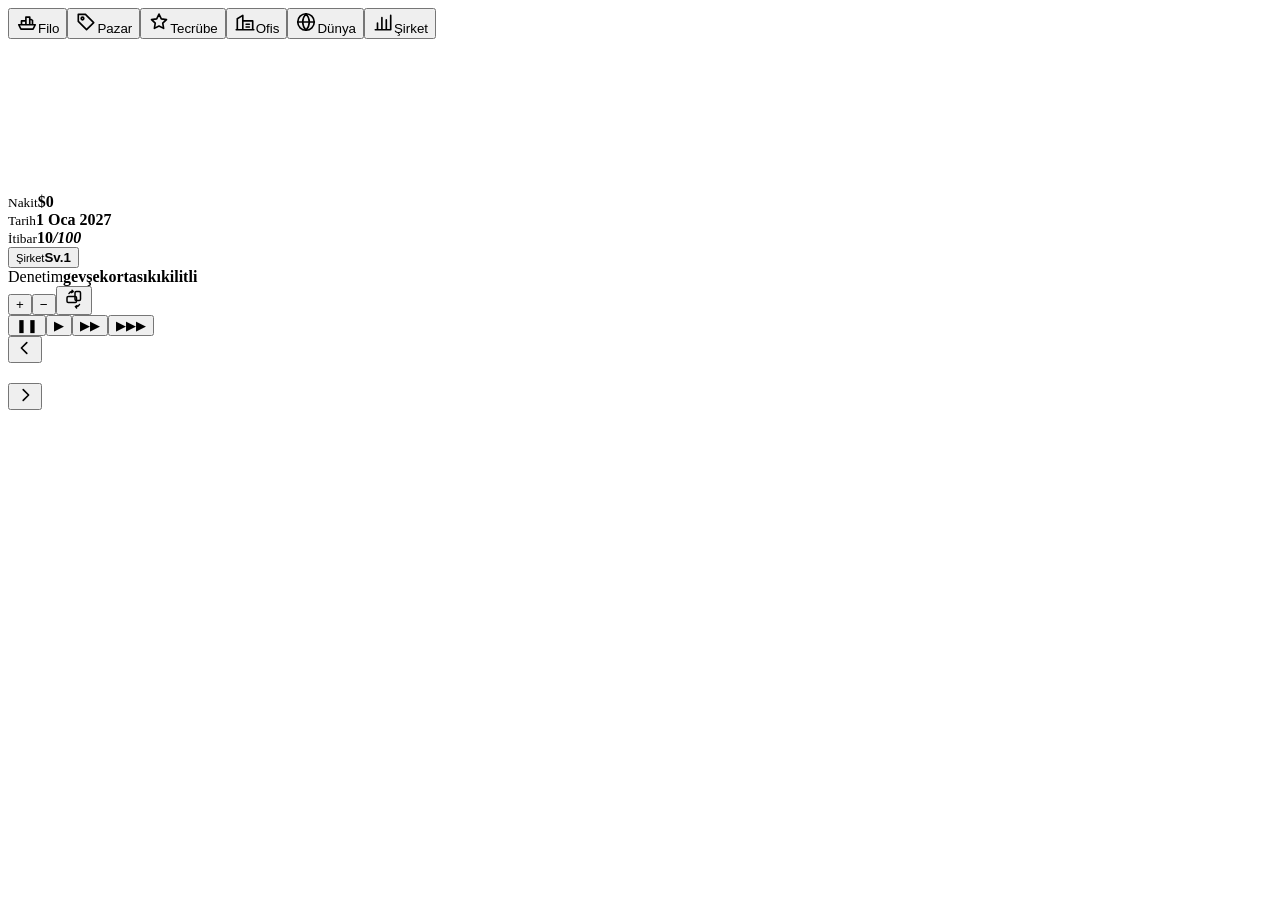
==== kaynak/src/shell.html @ 805dfd40 "Add files via upload" ====
<!DOCTYPE html>
<html lang="tr">
<head>
<meta charset="utf-8">
<meta name="viewport" content="width=device-width,initial-scale=1,maximum-scale=1,user-scalable=no,viewport-fit=cover">
<meta name="screen-orientation" content="landscape">
<title>Armatör · Denizcilik Şirketi Oyunu</title>
<meta name="description" content="Eski bir kosterle başla, dünya limanları arasında yük taşı, tecrübe kazan ve denizcilik şirketini büyüt. A browser shipping-company game in Turkish, English and Chinese · 土耳其语、英语、中文航运公司经营游戏。">
<meta name="theme-color" content="#0a141d">
<meta property="og:title" content="Armatör · Denizcilik Şirketi Oyunu">
<meta property="og:description" content="Eski bir kosterle başla, limanlar arasında yük taşı, filonu büyüt. Start with an old coaster and grow a shipping company. Türkçe · English · 中文">
<meta property="og:type" content="website">
<!--__PWA__-->
<link rel="preconnect" href="https://fonts.googleapis.com">
<link rel="preconnect" href="https://fonts.gstatic.com" crossorigin>
<link href="https://fonts.googleapis.com/css2?family=Barlow+Condensed:wght@500;600;700&family=IBM+Plex+Sans:wght@400;500;600&display=swap" rel="stylesheet">
<style>
:root{
  /* Köprüüstü ekranı: ECDIS gündüz paleti. Düzen: gösterge şeridi, deniz haritası, altında defter paneli. */
  --bg:#dde5e4; --panel:#edf1ee; --card:#fbfcf9; --line:#b7c4c5; --ink:#12212a; --mute:#52646d;
  --sea:#dbeaef; --shal:#b6d6e3; --land:#dcc98f; --coast:#8c7a41; --grid:rgba(18,33,42,.07);
  --foam:#ffffff; --hull:#25343d; --deck:#93a1a8; --sup:#fbfcf9; --boot:#a23a28; --rust:#9a5a2c;
  --mag:#ad1279; --onmag:#ffffff; --ok:#15754c; --warn:#9c5700; --bad:#b83022;
  --dry:#1b4d7a; --tank:#a5401a;
  --disp:"Barlow Condensed","Arial Narrow","Roboto Condensed","PingFang SC","Hiragino Sans GB","Noto Sans SC","Microsoft YaHei",system-ui,sans-serif;
  --body:"IBM Plex Sans",system-ui,-apple-system,"Segoe UI",Roboto,"PingFang SC","Hiragino Sans GB","Noto Sans SC","Microsoft YaHei",sans-serif;
  color-scheme:light;
}
@media (prefers-color-scheme:dark){:root:not([data-theme="light"]){
  --bg:#050b11; --panel:#0a141d; --card:#0f1d29; --line:#21374a; --ink:#d7e1e7; --mute:#879cab;
  --sea:#06141d; --shal:#0e2c3c; --land:#3b3a21; --coast:#77713d; --grid:rgba(215,225,231,.05);
  --foam:#a9c4d2; --hull:#5d7385; --deck:#9db0bc; --sup:#d2dde3; --boot:#b5503f; --rust:#b0703c;
  --mag:#e45fbd; --onmag:#1c0617; --ok:#4fcba6; --warn:#f0b24a; --bad:#ff8072;
  --dry:#7fb9ea; --tank:#ff9c6e; color-scheme:dark;}}
:root[data-theme="dark"]{
  --bg:#050b11; --panel:#0a141d; --card:#0f1d29; --line:#21374a; --ink:#d7e1e7; --mute:#879cab;
  --sea:#06141d; --shal:#0e2c3c; --land:#3b3a21; --coast:#77713d; --grid:rgba(215,225,231,.05);
  --foam:#a9c4d2; --hull:#5d7385; --deck:#9db0bc; --sup:#d2dde3; --boot:#b5503f; --rust:#b0703c;
  --mag:#e45fbd; --onmag:#1c0617; --ok:#4fcba6; --warn:#f0b24a; --bad:#ff8072;
  --dry:#7fb9ea; --tank:#ff9c6e; color-scheme:dark;}
/*__CSS__*/
</style>
</head>
<body>
<div id="app">
  <nav id="rail" aria-label="Bölümler" data-ia="rail"><button type="button" data-a="tab" data-t="fleet"><svg viewBox="0 0 20 20" width="22" height="22" aria-hidden="true"><g fill="none" stroke="currentColor" stroke-width="1.5" stroke-linejoin="round" stroke-linecap="round"><path d="M2.5 12.5h15l-2 4h-11zM5 12.5V9h4v3.5M9 9V5.5h3.5V9M12.5 12.5V7l2.5 1.5v4"/></g></svg><span class="lbl" data-i="fleet">Filo</span><i class="rb2" id="bdFleet" hidden></i></button><button type="button" data-a="tab" data-t="market"><svg viewBox="0 0 20 20" width="22" height="22" aria-hidden="true"><g fill="none" stroke="currentColor" stroke-width="1.5" stroke-linejoin="round" stroke-linecap="round"><path d="M3 3h6.5l7.5 7.5-6.5 6.5L3 9.5z"/><circle cx="6.8" cy="6.8" r="1.2"/></g></svg><span class="lbl" data-i="market">Pazar</span></button><button type="button" data-a="tab" data-t="xp"><svg viewBox="0 0 20 20" width="22" height="22" aria-hidden="true"><g fill="none" stroke="currentColor" stroke-width="1.5" stroke-linejoin="round" stroke-linecap="round"><path d="M10 2.8l2.1 4.3 4.7.7-3.4 3.3.8 4.7L10 13.6l-4.2 2.2.8-4.7-3.4-3.3 4.7-.7z"/></g></svg><span class="lbl" data-i="xp">Tecrübe</span><i class="rb2 mag" id="bdXp" hidden></i></button><button type="button" data-a="tab" data-t="office"><svg viewBox="0 0 20 20" width="22" height="22" aria-hidden="true"><g fill="none" stroke="currentColor" stroke-width="1.5" stroke-linejoin="round" stroke-linecap="round"><path d="M3 17V7l5-3v13M8 17V9h9v8M2 17h16M11 12h3M11 14.5h3"/></g></svg><span class="lbl" data-i="office">Ofis</span></button><button type="button" data-a="tab" data-t="world"><svg viewBox="0 0 20 20" width="22" height="22" aria-hidden="true"><g fill="none" stroke="currentColor" stroke-width="1.5" stroke-linejoin="round" stroke-linecap="round"><circle cx="10" cy="10" r="7.5"/><path d="M2.5 10h15M10 2.5c-4 4.5-4 10.5 0 15M10 2.5c4 4.5 4 10.5 0 15"/></g></svg><span class="lbl" data-i="world">Dünya</span></button><button type="button" data-a="tab" data-t="co"><svg viewBox="0 0 20 20" width="22" height="22" aria-hidden="true"><g fill="none" stroke="currentColor" stroke-width="1.5" stroke-linejoin="round" stroke-linecap="round"><path d="M3 17h14M5 17v-6M9 17V6M13 17v-9M17 17V4"/></g></svg><span class="lbl" data-i="co">Şirket</span></button></nav>
  <section id="mapWrap" aria-label="Dünya haritası" data-ia="map">
    <canvas id="map"></canvas>
    <header id="hud">
      <div class="kpi"><small data-i="cash">Nakit</small><b id="kCash">$0</b></div>
      <div class="kpi"><small data-i="date">Tarih</small><b id="kDate">1 Oca 2027</b></div>
      <div class="kpi rep"><small data-i="rep">İtibar</small><b><span id="kRep">10</span><i>/100</i></b></div>
      <button type="button" class="kpi lv" data-a="tab" data-t="xp"><small data-i="lv">Şirket</small><b id="kLv">Sv.1</b></button>
    </header>
    <div id="legend"><span class="lg" data-i="insp">Denetim</span><span><i class="dot sa"></i><b data-i="lax">gevşek</b></span><span><i class="dot sb"></i><b data-i="mid">orta</b></span><span><i class="dot sc"></i><b data-i="strict">sıkı</b></span><span><i class="dot sx"></i><b data-i="locked">kilitli</b></span></div>
    <div id="toasts" aria-live="polite"></div>
    <div id="zoom"><button type="button" data-a="zin" aria-label="Yakınlaştır" data-ia="zin">+</button><button type="button" data-a="zout" aria-label="Uzaklaştır" data-ia="zout">−</button><button type="button" class="otg" data-a="oriTog" aria-label="Dikey ya da yatay düzene geç" data-ia="otg"><svg viewBox="0 0 20 20" width="20" height="20" aria-hidden="true"><g fill="none" stroke="currentColor" stroke-width="1.5" stroke-linecap="round" stroke-linejoin="round"><rect x="3" y="7.5" width="9.5" height="6" rx="1.2"/><rect x="11" y="2.5" width="5.5" height="9" rx="1.2"/><path d="M5 4.5a4 4 0 0 1 4-2M8 1.2 9.2 2.6 7.6 3.6M15.5 15.5a4 4 0 0 1-4 2.2M12.6 18.9l-1.2-1.3 1.6-1"/></g></svg></button></div>
    <button type="button" id="idlePill" data-a="nextIdle" hidden><svg viewBox="0 0 20 20" width="16" height="16" aria-hidden="true"><g fill="none" stroke="currentColor" stroke-width="1.8" stroke-linecap="round"><circle cx="10" cy="3.6" r="1.8"/><path d="M10 5.4v11.2M6 8h8M3.2 11.5c.5 3.4 3 5.1 6.8 5.1s6.3-1.7 6.8-5.1"/></g></svg><span id="idleTxt"></span></button>
    <div id="speed" role="group" aria-label="Oyun hızı" data-ia="speed"><button type="button" data-a="speed" data-v="0" aria-label="Duraklat" data-ia="s0">❚❚</button><button type="button" data-a="speed" data-v="1" aria-label="Normal hız" data-ia="s1">▶</button><button type="button" data-a="speed" data-v="2" aria-label="Hızlı" data-ia="s2">▶▶</button><button type="button" data-a="speed" data-v="3" aria-label="Çok hızlı" data-ia="s3">▶▶▶</button></div>
    <button type="button" id="pTog" data-a="ptog" aria-label="Paneli aç" data-ia="ptog"><svg viewBox="0 0 20 20" width="18" height="18" aria-hidden="true"><path d="M12 4l-6 6 6 6" fill="none" stroke="currentColor" stroke-width="1.8" stroke-linecap="round" stroke-linejoin="round"/></svg></button>
  </section>
  <aside id="side">
    <header id="ph"><h1 id="phT"></h1><div id="phA"></div><button type="button" class="ib pcb" data-a="ptog" aria-label="Paneli kapat, haritayı büyüt" data-ia="pcb"><svg viewBox="0 0 20 20" width="18" height="18" aria-hidden="true"><path d="M8 4l6 6-6 6" fill="none" stroke="currentColor" stroke-width="1.8" stroke-linecap="round" stroke-linejoin="round"/></svg></button></header>
    <main id="panel" class="scr"></main>
    <div id="sheet" hidden><div id="sheetBar"><button type="button" class="btn sm" id="sheetBack" data-a="back" data-i="back">Geri</button><span id="sheetTitle"></span><button type="button" class="btn sm" data-a="close" data-i="close">Kapat</button></div><div id="sheetBody" class="scr"></div></div>
  </aside>
  <div id="modal" class="scr" hidden></div>
  <div id="intro" class="scr" hidden></div>
</div>
<div id="rot" hidden></div>
<script>
'use strict';
/*__JS__*/
</script>
</body>
</html>
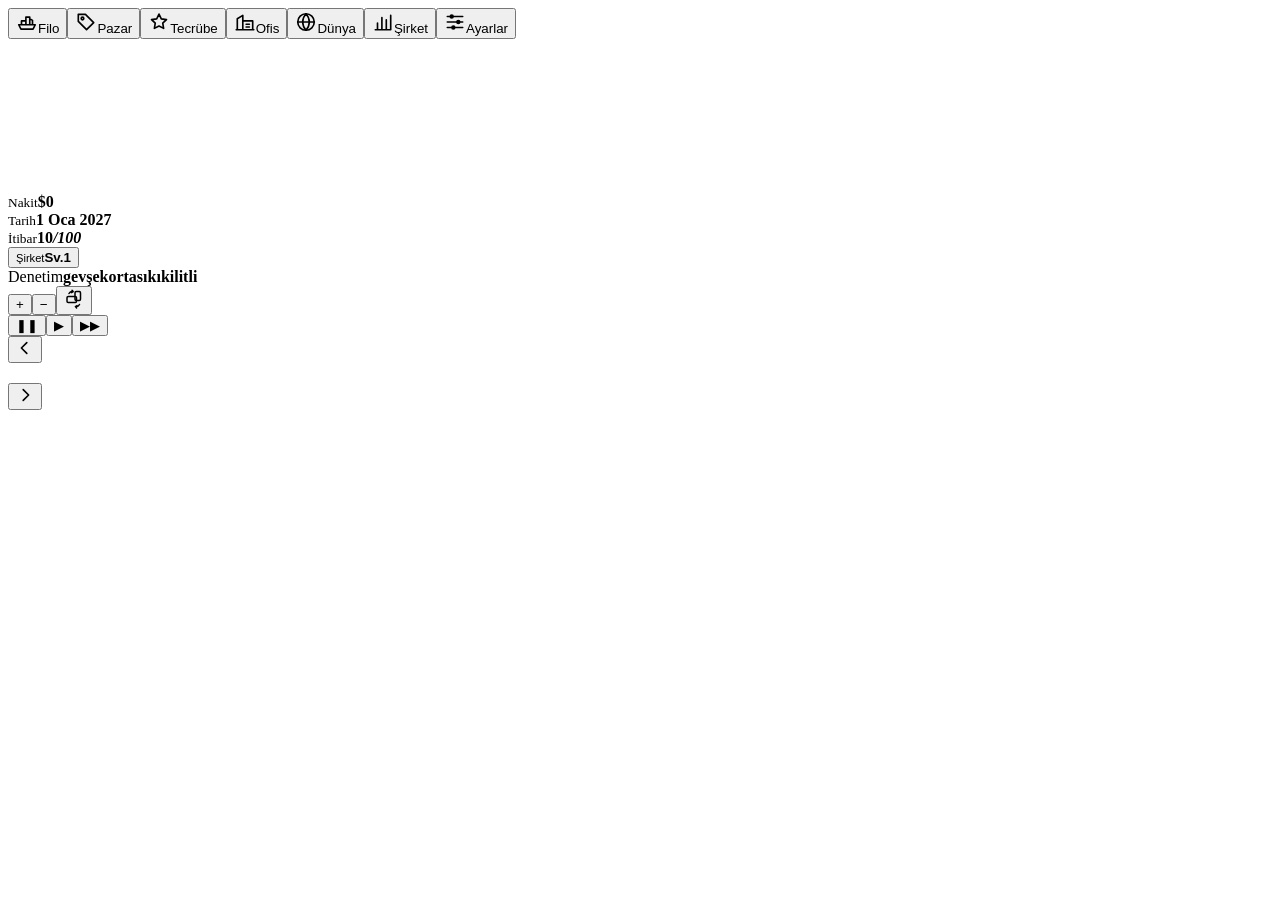
==== commit 76113626: "Add files via upload" ====
--- a/kaynak/src/shell.html
+++ b/kaynak/src/shell.html
@@ -43,7 +43,7 @@
 </head>
 <body>
 <div id="app">
-  <nav id="rail" aria-label="Bölümler" data-ia="rail"><button type="button" data-a="tab" data-t="fleet"><svg viewBox="0 0 20 20" width="22" height="22" aria-hidden="true"><g fill="none" stroke="currentColor" stroke-width="1.5" stroke-linejoin="round" stroke-linecap="round"><path d="M2.5 12.5h15l-2 4h-11zM5 12.5V9h4v3.5M9 9V5.5h3.5V9M12.5 12.5V7l2.5 1.5v4"/></g></svg><span class="lbl" data-i="fleet">Filo</span><i class="rb2" id="bdFleet" hidden></i></button><button type="button" data-a="tab" data-t="market"><svg viewBox="0 0 20 20" width="22" height="22" aria-hidden="true"><g fill="none" stroke="currentColor" stroke-width="1.5" stroke-linejoin="round" stroke-linecap="round"><path d="M3 3h6.5l7.5 7.5-6.5 6.5L3 9.5z"/><circle cx="6.8" cy="6.8" r="1.2"/></g></svg><span class="lbl" data-i="market">Pazar</span></button><button type="button" data-a="tab" data-t="xp"><svg viewBox="0 0 20 20" width="22" height="22" aria-hidden="true"><g fill="none" stroke="currentColor" stroke-width="1.5" stroke-linejoin="round" stroke-linecap="round"><path d="M10 2.8l2.1 4.3 4.7.7-3.4 3.3.8 4.7L10 13.6l-4.2 2.2.8-4.7-3.4-3.3 4.7-.7z"/></g></svg><span class="lbl" data-i="xp">Tecrübe</span><i class="rb2 mag" id="bdXp" hidden></i></button><button type="button" data-a="tab" data-t="office"><svg viewBox="0 0 20 20" width="22" height="22" aria-hidden="true"><g fill="none" stroke="currentColor" stroke-width="1.5" stroke-linejoin="round" stroke-linecap="round"><path d="M3 17V7l5-3v13M8 17V9h9v8M2 17h16M11 12h3M11 14.5h3"/></g></svg><span class="lbl" data-i="office">Ofis</span></button><button type="button" data-a="tab" data-t="world"><svg viewBox="0 0 20 20" width="22" height="22" aria-hidden="true"><g fill="none" stroke="currentColor" stroke-width="1.5" stroke-linejoin="round" stroke-linecap="round"><circle cx="10" cy="10" r="7.5"/><path d="M2.5 10h15M10 2.5c-4 4.5-4 10.5 0 15M10 2.5c4 4.5 4 10.5 0 15"/></g></svg><span class="lbl" data-i="world">Dünya</span></button><button type="button" data-a="tab" data-t="co"><svg viewBox="0 0 20 20" width="22" height="22" aria-hidden="true"><g fill="none" stroke="currentColor" stroke-width="1.5" stroke-linejoin="round" stroke-linecap="round"><path d="M3 17h14M5 17v-6M9 17V6M13 17v-9M17 17V4"/></g></svg><span class="lbl" data-i="co">Şirket</span></button></nav>
+  <nav id="rail" aria-label="Bölümler" data-ia="rail"><button type="button" data-a="tab" data-t="fleet"><svg viewBox="0 0 20 20" width="22" height="22" aria-hidden="true"><g fill="none" stroke="currentColor" stroke-width="1.5" stroke-linejoin="round" stroke-linecap="round"><path d="M2.5 12.5h15l-2 4h-11zM5 12.5V9h4v3.5M9 9V5.5h3.5V9M12.5 12.5V7l2.5 1.5v4"/></g></svg><span class="lbl" data-i="fleet">Filo</span><i class="rb2" id="bdFleet" hidden></i></button><button type="button" data-a="tab" data-t="market"><svg viewBox="0 0 20 20" width="22" height="22" aria-hidden="true"><g fill="none" stroke="currentColor" stroke-width="1.5" stroke-linejoin="round" stroke-linecap="round"><path d="M3 3h6.5l7.5 7.5-6.5 6.5L3 9.5z"/><circle cx="6.8" cy="6.8" r="1.2"/></g></svg><span class="lbl" data-i="market">Pazar</span></button><button type="button" data-a="tab" data-t="xp"><svg viewBox="0 0 20 20" width="22" height="22" aria-hidden="true"><g fill="none" stroke="currentColor" stroke-width="1.5" stroke-linejoin="round" stroke-linecap="round"><path d="M10 2.8l2.1 4.3 4.7.7-3.4 3.3.8 4.7L10 13.6l-4.2 2.2.8-4.7-3.4-3.3 4.7-.7z"/></g></svg><span class="lbl" data-i="xp">Tecrübe</span><i class="rb2 mag" id="bdXp" hidden></i></button><button type="button" data-a="tab" data-t="office"><svg viewBox="0 0 20 20" width="22" height="22" aria-hidden="true"><g fill="none" stroke="currentColor" stroke-width="1.5" stroke-linejoin="round" stroke-linecap="round"><path d="M3 17V7l5-3v13M8 17V9h9v8M2 17h16M11 12h3M11 14.5h3"/></g></svg><span class="lbl" data-i="office">Ofis</span></button><button type="button" data-a="tab" data-t="world"><svg viewBox="0 0 20 20" width="22" height="22" aria-hidden="true"><g fill="none" stroke="currentColor" stroke-width="1.5" stroke-linejoin="round" stroke-linecap="round"><circle cx="10" cy="10" r="7.5"/><path d="M2.5 10h15M10 2.5c-4 4.5-4 10.5 0 15M10 2.5c4 4.5 4 10.5 0 15"/></g></svg><span class="lbl" data-i="world">Dünya</span></button><button type="button" data-a="tab" data-t="co"><svg viewBox="0 0 20 20" width="22" height="22" aria-hidden="true"><g fill="none" stroke="currentColor" stroke-width="1.5" stroke-linejoin="round" stroke-linecap="round"><path d="M3 17h14M5 17v-6M9 17V6M13 17v-9M17 17V4"/></g></svg><span class="lbl" data-i="co">Şirket</span></button><button type="button" data-a="tab" data-t="set"><svg viewBox="0 0 20 20" width="22" height="22" aria-hidden="true"><g fill="none" stroke="currentColor" stroke-width="1.5" stroke-linecap="round"><path d="M3 5h14M3 10h14M3 15h14"/></g><g fill="currentColor"><circle cx="7" cy="5" r="2"/><circle cx="13" cy="10" r="2"/><circle cx="8.5" cy="15" r="2"/></g></svg><span class="lbl" data-i="set">Ayarlar</span></button></nav>
   <section id="mapWrap" aria-label="Dünya haritası" data-ia="map">
     <canvas id="map"></canvas>
     <header id="hud">
@@ -54,9 +54,10 @@
     </header>
     <div id="legend"><span class="lg" data-i="insp">Denetim</span><span><i class="dot sa"></i><b data-i="lax">gevşek</b></span><span><i class="dot sb"></i><b data-i="mid">orta</b></span><span><i class="dot sc"></i><b data-i="strict">sıkı</b></span><span><i class="dot sx"></i><b data-i="locked">kilitli</b></span></div>
     <div id="toasts" aria-live="polite"></div>
+    <div id="tip" role="status" hidden></div>
     <div id="zoom"><button type="button" data-a="zin" aria-label="Yakınlaştır" data-ia="zin">+</button><button type="button" data-a="zout" aria-label="Uzaklaştır" data-ia="zout">−</button><button type="button" class="otg" data-a="oriTog" aria-label="Dikey ya da yatay düzene geç" data-ia="otg"><svg viewBox="0 0 20 20" width="20" height="20" aria-hidden="true"><g fill="none" stroke="currentColor" stroke-width="1.5" stroke-linecap="round" stroke-linejoin="round"><rect x="3" y="7.5" width="9.5" height="6" rx="1.2"/><rect x="11" y="2.5" width="5.5" height="9" rx="1.2"/><path d="M5 4.5a4 4 0 0 1 4-2M8 1.2 9.2 2.6 7.6 3.6M15.5 15.5a4 4 0 0 1-4 2.2M12.6 18.9l-1.2-1.3 1.6-1"/></g></svg></button></div>
     <button type="button" id="idlePill" data-a="nextIdle" hidden><svg viewBox="0 0 20 20" width="16" height="16" aria-hidden="true"><g fill="none" stroke="currentColor" stroke-width="1.8" stroke-linecap="round"><circle cx="10" cy="3.6" r="1.8"/><path d="M10 5.4v11.2M6 8h8M3.2 11.5c.5 3.4 3 5.1 6.8 5.1s6.3-1.7 6.8-5.1"/></g></svg><span id="idleTxt"></span></button>
-    <div id="speed" role="group" aria-label="Oyun hızı" data-ia="speed"><button type="button" data-a="speed" data-v="0" aria-label="Duraklat" data-ia="s0">❚❚</button><button type="button" data-a="speed" data-v="1" aria-label="Normal hız" data-ia="s1">▶</button><button type="button" data-a="speed" data-v="2" aria-label="Hızlı" data-ia="s2">▶▶</button><button type="button" data-a="speed" data-v="3" aria-label="Çok hızlı" data-ia="s3">▶▶▶</button></div>
+    <div id="speed" role="group" aria-label="Oyun hızı" data-ia="speed"><button type="button" data-a="speed" data-v="0" aria-label="Duraklat" data-ia="s0">❚❚</button><button type="button" data-a="speed" data-v="1" aria-label="Normal hız" data-ia="s1">▶</button><button type="button" data-a="speed" data-v="2" aria-label="Hızlı" data-ia="s2">▶▶</button></div>
     <button type="button" id="pTog" data-a="ptog" aria-label="Paneli aç" data-ia="ptog"><svg viewBox="0 0 20 20" width="18" height="18" aria-hidden="true"><path d="M12 4l-6 6 6 6" fill="none" stroke="currentColor" stroke-width="1.8" stroke-linecap="round" stroke-linejoin="round"/></svg></button>
   </section>
   <aside id="side">
@@ -66,6 +67,7 @@
   </aside>
   <div id="modal" class="scr" hidden></div>
   <div id="intro" class="scr" hidden></div>
+  <div id="tut" hidden><div class="th"></div><div class="tb"></div></div>
 </div>
 <div id="rot" hidden></div>
 <script>
